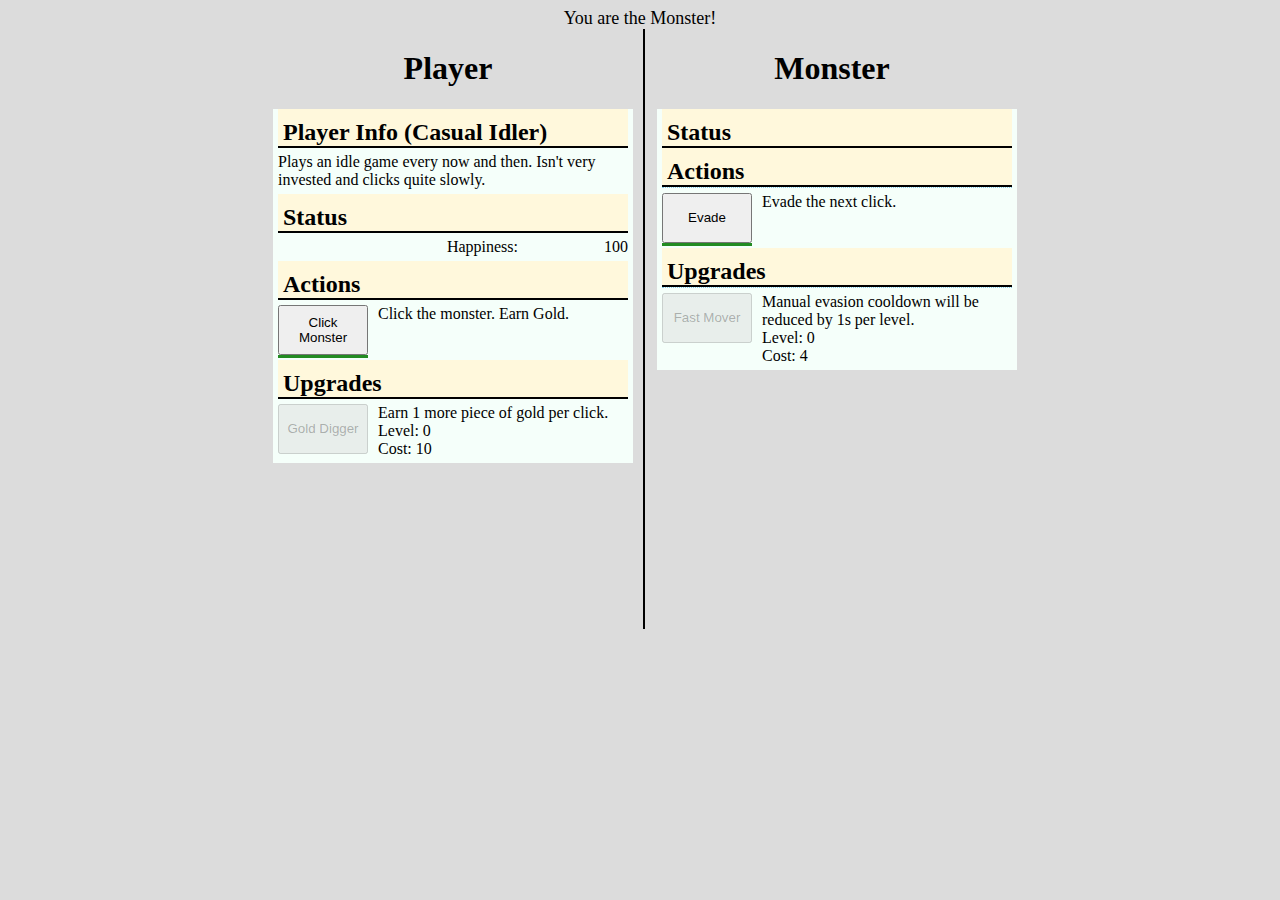
==== index.html @ cfba94ad "autogenerated gh-pages" ====
<!DOCTYPE html><html><head>
    <meta charset="utf-8">
    <title>ld33</title>
    <link type="text/css" rel="stylesheet" href="ld33.css">
</head>
<body>
<div id="gamecontainer">
    <div id="congratulations">
        You are the Monster!
    </div>
    <div id="player">
        <h1>Player</h1>

        <section class="info">
            <h2>Player Info (<span class="type"></span>)</h2>

            <div class="description"></div>
        </section>
        <section class="status">
            <h2>Status</h2>
        </section>
        <section class="actions">
            <h2>Actions</h2>
        </section>
        <section class="upgrades">
            <h2>Upgrades</h2>
        </section>
    </div>
    <div id="monster">
        <h1>Monster</h1>

        <section class="status">
            <h2>Status</h2>
        </section>
        <section class="actions">
            <h2>Actions</h2>
        </section>
        <section class="upgrades">
            <h2>Upgrades</h2>
        </section>
    </div>
</div>
<script src="ld33.dart.js"></script>



</body></html>
---- ld33.css ----
body {
  text-align: center;
  background-color: gainsboro;
}
#gamecontainer {
  position: relative;
  margin: auto;
  height: 600px;
}
#congratulations {
  display: block;
  width: 700px;
  font-size: large;
  margin: auto;
}
#player,
#monster {
  display: inline-block;
  width: 350px;
  height: 600px;
}
#player {
  padding-right: 20px;
  border-right: 2px solid black;
}
#monster {
  margin-left: 8px;
}
.status {
  text-align: right;
  clear: both;
}
.status label {
  width: 240px;
  margin-right: 10px;
}
.status label::after {
  content: ': ';
}
.status > div {
  display: none;
}
.status > div,
.status > div > * {
  float: left;
}
.status > div > div {
  width: 100px;
}
.actions,
.upgrades {
  text-align: left;
}
.actions .buttonContainer > div,
.upgrades .buttonContainer > div {
  height: 3px;
  background-color: forestgreen;
}
.actions .buttonContainer,
.upgrades .buttonContainer,
.actions button,
.upgrades button {
  width: 90px;
  height: 50px;
  margin-right: 10px;
}
.actions > div > *,
.upgrades > div > * {
  float: left;
}
.actions > div > div,
.upgrades > div > div {
  width: 250px;
  text-align: left;
}
section {
  background-color: mintcream;
  float: left;
  width: 350px;
  padding: 0 5px 0 5px;
}
section > * {
  padding: 5px 0 5px 0;
}
section > div {
  float: left;
}
section > div ~ div {
  border-top: 1px dotted skyblue;
}
h2 {
  background-color: cornsilk;
  text-align: left;
  clear: both;
  border-bottom: 2px black solid;
  margin: 0 0 0 0;
  padding: 10px 5px 0 5px;
}
.info .description {
  text-align: left;
}
.crashAutoClick,
.obfuscateCode {
  display: none;
}
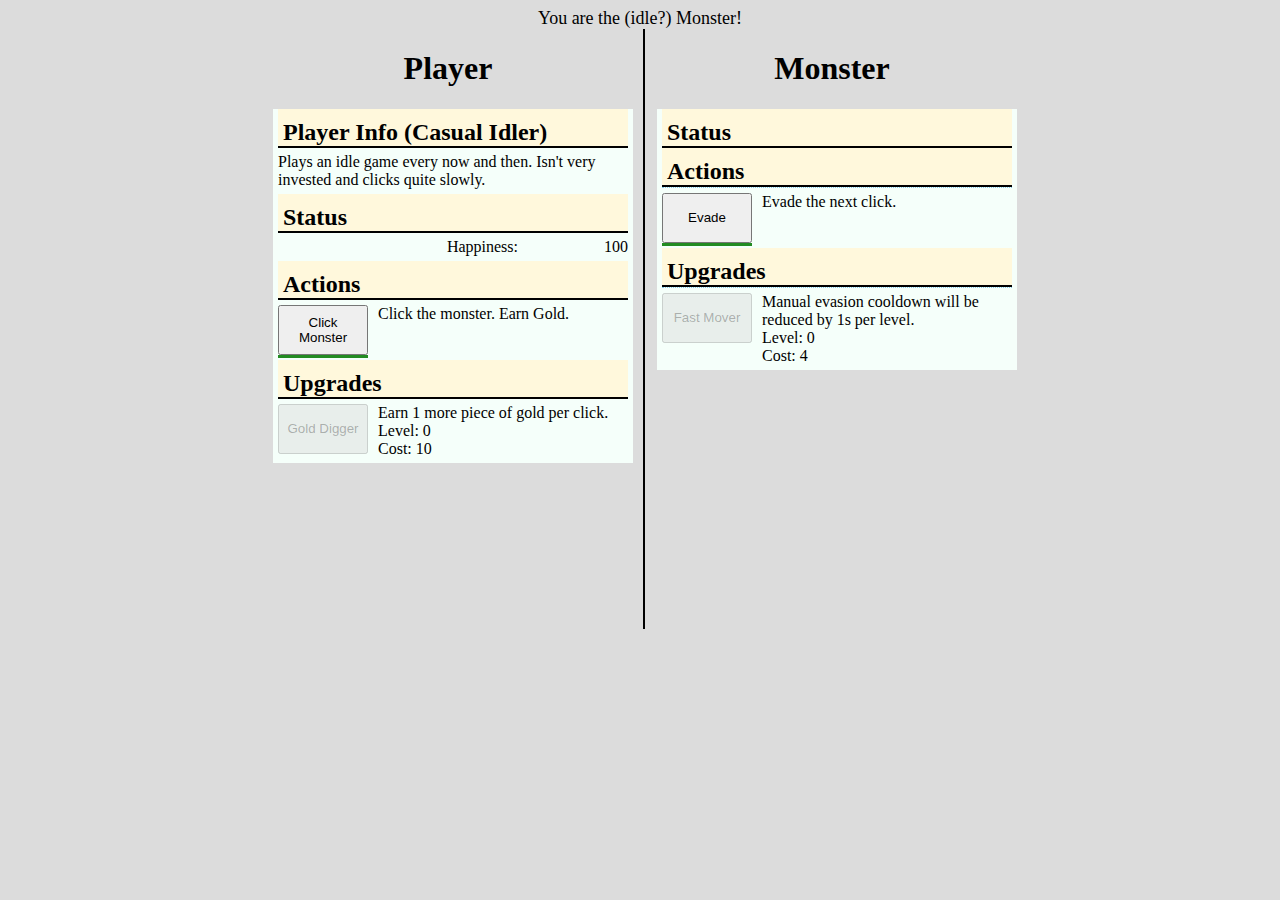
==== commit 11ca5942: "autogenerated gh-pages" ====
--- a/index.html
+++ b/index.html
@@ -1,12 +1,12 @@
 <!DOCTYPE html><html><head>
     <meta charset="utf-8">
-    <title>ld33</title>
+    <title>LD33: (Idle?) Monster</title>
     <link type="text/css" rel="stylesheet" href="ld33.css">
 </head>
 <body>
 <div id="gamecontainer">
     <div id="congratulations">
-        You are the Monster!
+        You are the (idle?) Monster!
     </div>
     <div id="player">
         <h1>Player</h1>
